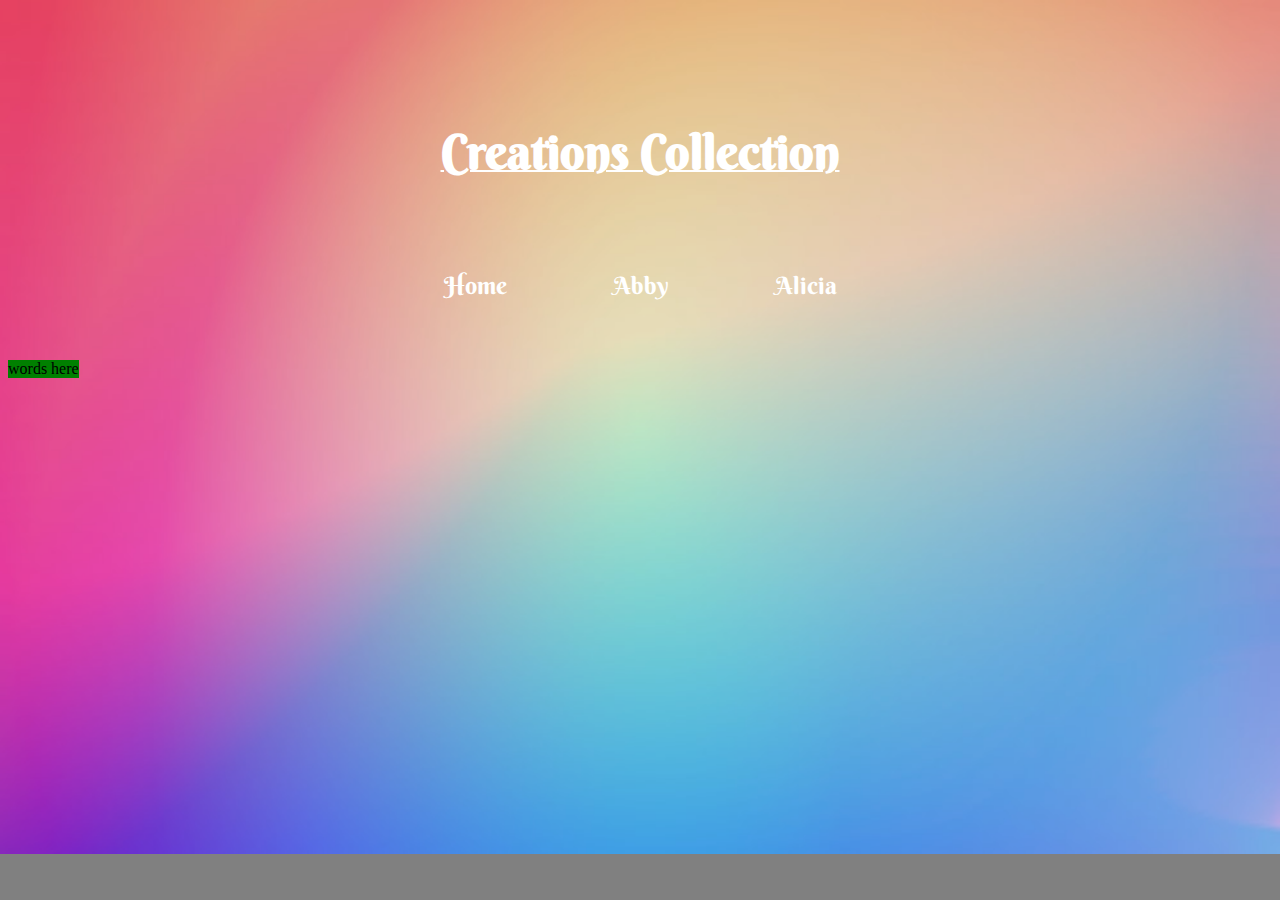
==== alicia.html @ c133b4f8 "Update alicia.html" ====
<!DOCTYPE html>
<html lang="en">

<head>
  <meta charset="UTF-8">
  <meta http-equiv="X-UA-Compatible" content="IE-edge">
  <meta name="viewport" content="width-device-width, initial-scale=1.0">
  <link href='https://fonts.googleapis.com/css?family=Berkshire Swash' rel='stylesheet'>
  <link rel="stylesheet" href="style.css">
  <title> Alicia's Creations </title>
  <style>
    body {
      background-color: gray;
      z-index:-1;
    }
  </style>
</head>

<body>
  <div class="background-img">
    <img src="background.jfif" alt="">
  </div>
  <header><h1>Creations Collection</h1></header>
  <nav>
    <a href="index.html">Home</a>
    <a href="abby.html">Abby</a>
    <a href="alicia.html">Alicia</a>
  </nav>
  <article>
    words here
  </article>
</body>

</html>
---- style.css ----
body {
  overflow-y: hidden;
  overflow-x: hidden;
}
header {
  position: absolute;
  text-align: center;
  font-family: 'Berkshire Swash';
  font-size: x-large;
  text-decoration: underline;
  text-decoration-thickness: 2px;
  color: white;
  margin-left: auto;
  margin-right: auto;
  top: 10%;
  left: 0px;
  right: 0px;
  z-index: 1;
}
nav {
  position: absolute;
  text-align: center;
  font-size: x-large;
  top: 30%;
  margin-left: auto;
  margin-right: auto;
  left: 0px;
  right: 0px;
  z-index: 1;
}
a {
  text-decoration: none;
  font-family: 'Berkshire Swash';
  color: white;
  padding: 50px;
}
nav a:hover {
  text-decoration: underline;
}
nav a.active {
  text-decoration: underline;
}
.background-img img {
  filter: opacity(80%);
  position: absolute;
  z-index: 0;
  background-repeat: no-repeat;
  background-size: cover;
  width: 100%;
  height: auto;
  top: 0px;
  left: 0px;
}
article {
  display: flex;
  flex-direction: row;
  flex-wrap: wrap;
  position: absolute;
  margin-left: auto;
  margin-right: auto;
  z-index: 1;
  background-color: green;
  top: 40%;
  justify-content: space-evenly;
  
}
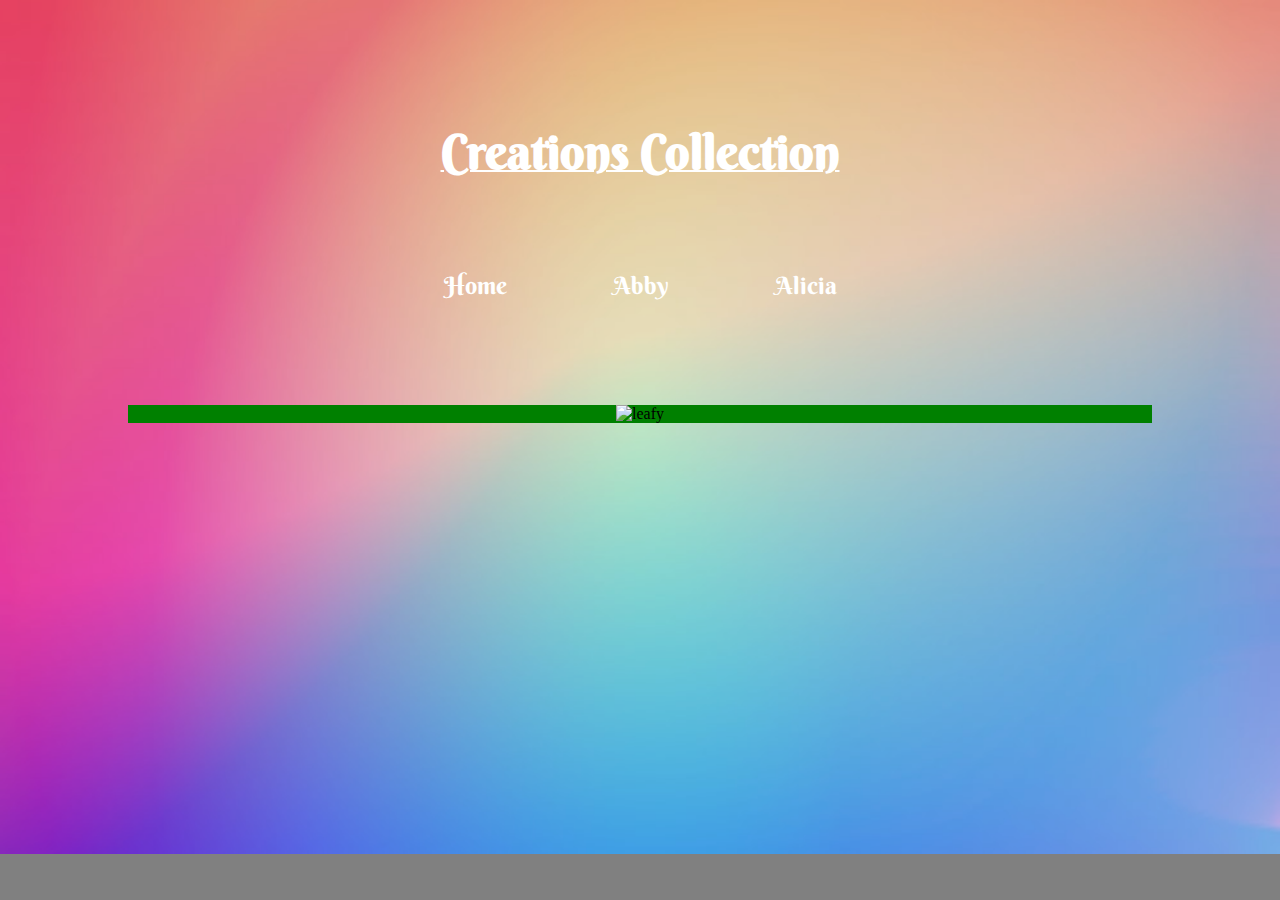
==== commit 8064ac0f: "Update alicia.html" ====
--- a/alicia.html
+++ b/alicia.html
@@ -27,7 +27,7 @@
     <a href="alicia.html">Alicia</a>
   </nav>
   <article>
-    words here
+    <img src="leafy.pdf" alt="leafy">
   </article>
 </body>
 
--- a/style.css
+++ b/style.css
@@ -60,7 +60,9 @@
   margin-right: auto;
   z-index: 1;
   background-color: green;
-  top: 40%;
+  top: 45%;
+  left: 0px;
+  right: 0px;
   justify-content: space-evenly;
-  
+  width: 80%;
 }
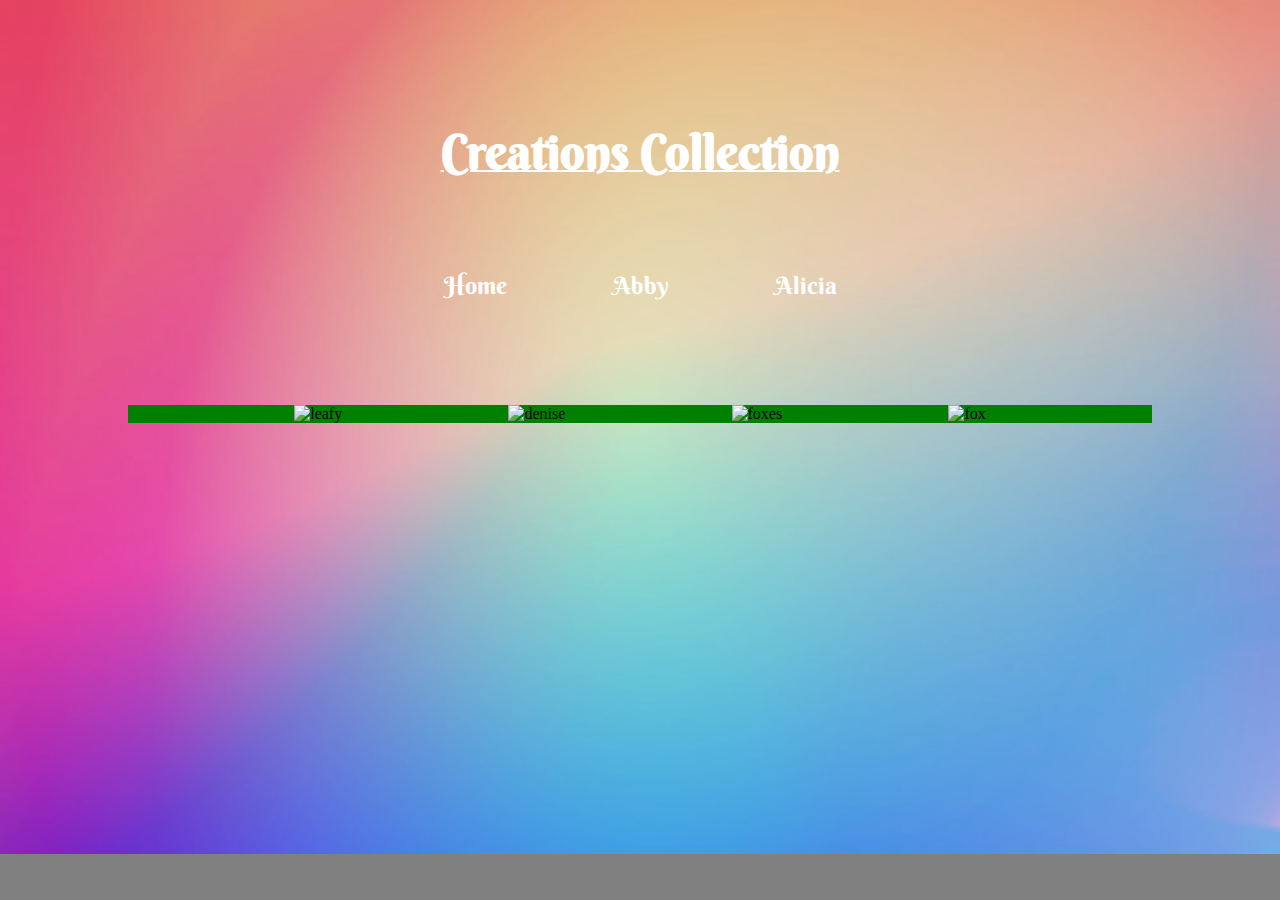
==== commit 5445fbc9: "Update alicia.html" ====
--- a/alicia.html
+++ b/alicia.html
@@ -28,6 +28,9 @@
   </nav>
   <article>
     <img src="leafy.pdf" alt="leafy">
+    <img src="denise.pdf" alt="denise">
+    <img src="foxes.pdf" alt="foxes">
+    <img src="fox.pdf" alt="fox">
   </article>
 </body>
 
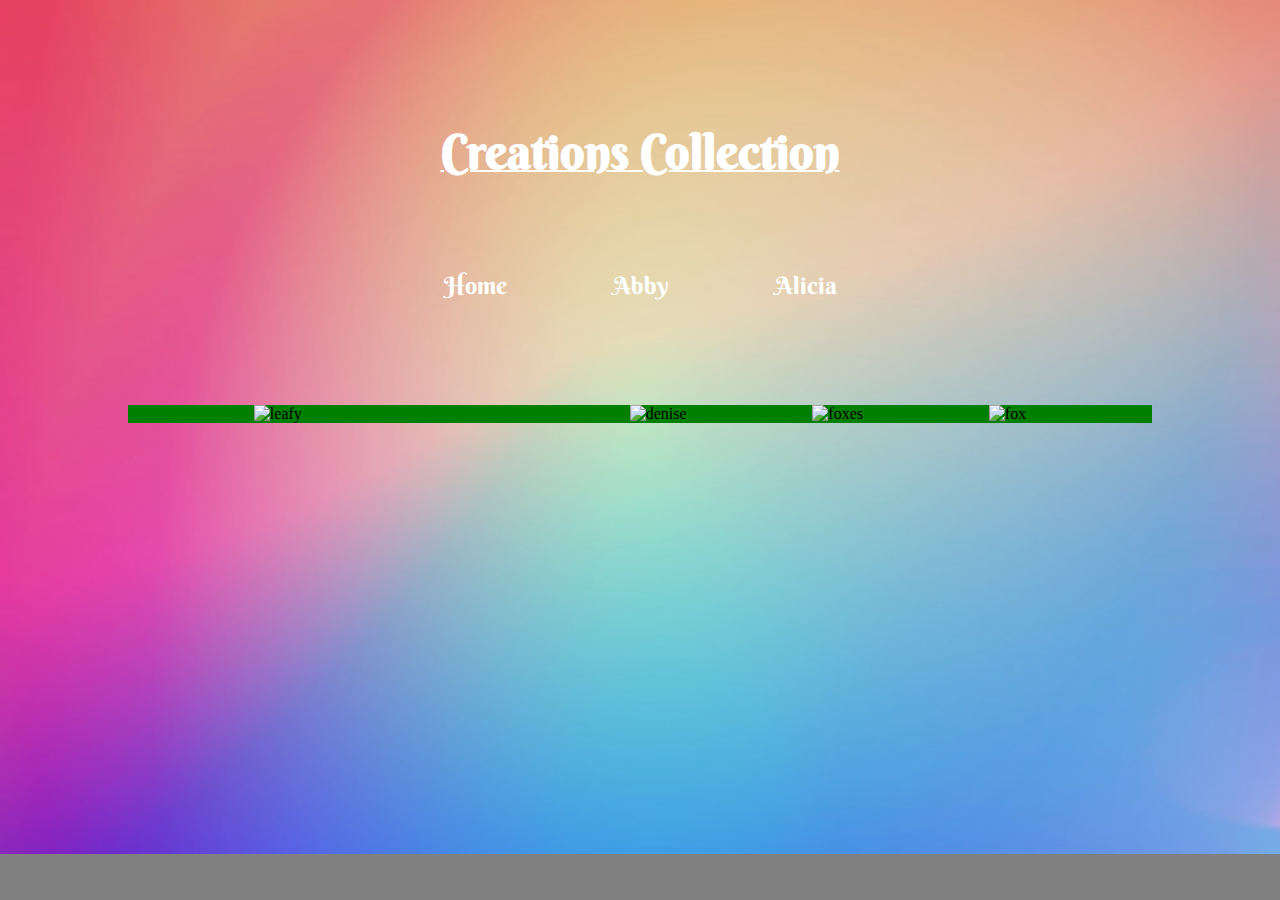
==== commit c8bbc0c1: "Update alicia.html" ====
--- a/alicia.html
+++ b/alicia.html
@@ -27,7 +27,7 @@
     <a href="alicia.html">Alicia</a>
   </nav>
   <article>
-    <img src="leafy.pdf" alt="leafy">
+    <img src="leafy.pdf" alt="leafy" style="width: 250px; width=auto">
     <img src="denise.pdf" alt="denise">
     <img src="foxes.pdf" alt="foxes">
     <img src="fox.pdf" alt="fox">
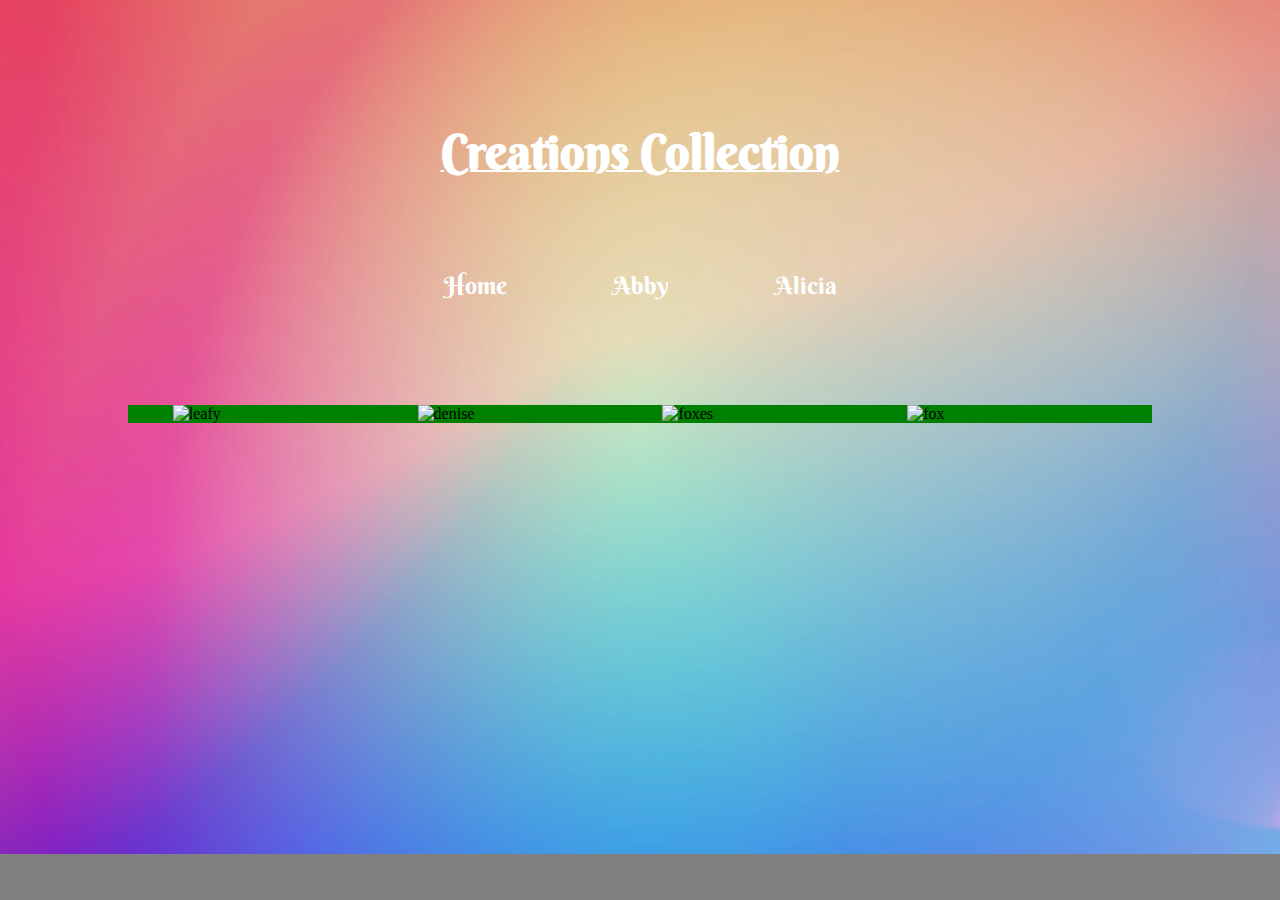
==== commit bf89eb70: "Update alicia.html" ====
--- a/alicia.html
+++ b/alicia.html
@@ -27,10 +27,10 @@
     <a href="alicia.html">Alicia</a>
   </nav>
   <article>
-    <img src="leafy.pdf" alt="leafy" style="width: 250px; width=auto">
-    <img src="denise.pdf" alt="denise">
-    <img src="foxes.pdf" alt="foxes">
-    <img src="fox.pdf" alt="fox">
+    <img src="leafy.pdf" alt="leafy" style="width: 200px; width=auto">
+    <img src="denise.pdf" alt="denise" style="width: 200px; width=auto">
+    <img src="foxes.pdf" alt="foxes" style="width: 200px; width=auto">
+    <img src="fox.pdf" alt="fox" style="width: 200px; width=auto">
   </article>
 </body>
 
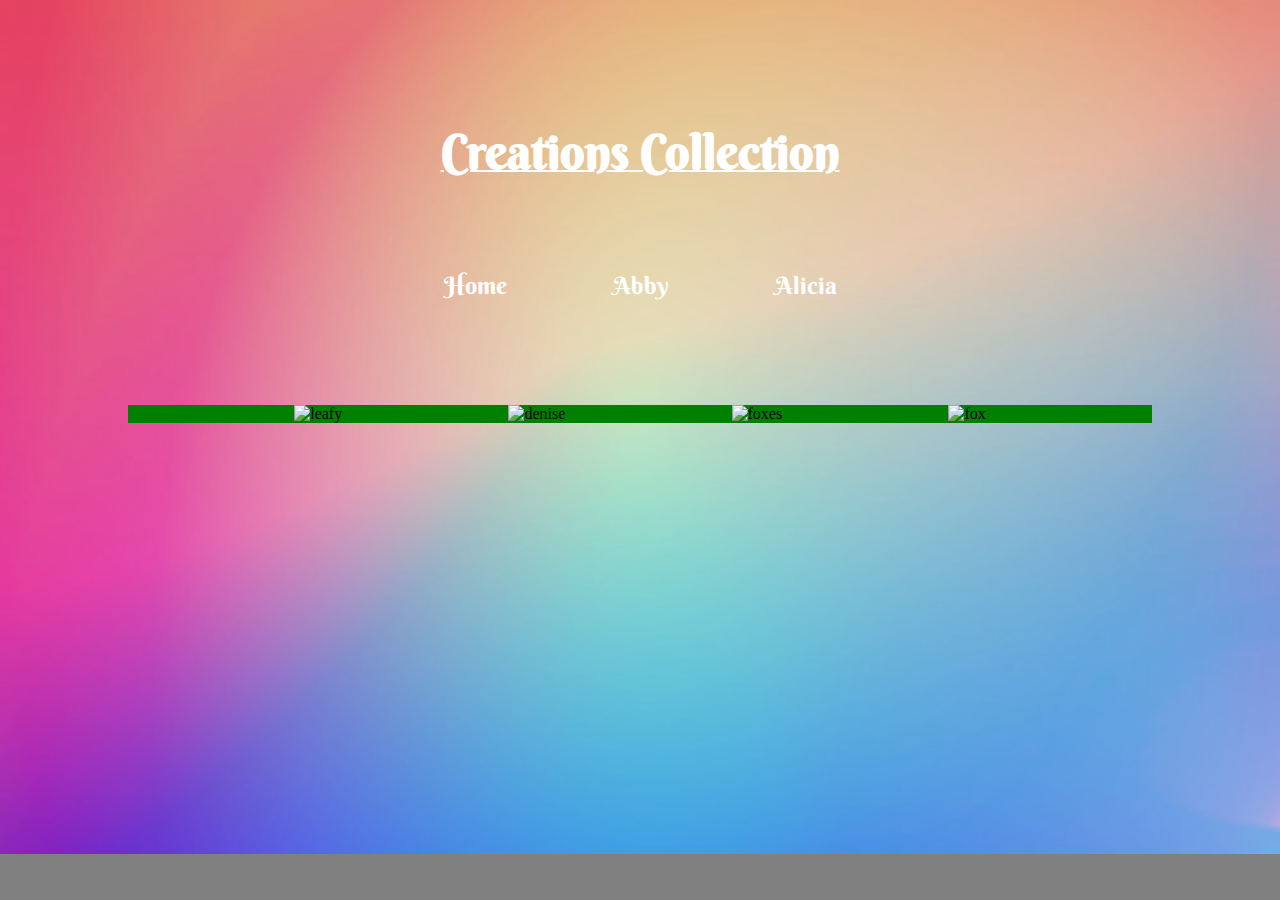
==== commit d7d5ee90: "Update alicia.html" ====
--- a/alicia.html
+++ b/alicia.html
@@ -27,10 +27,10 @@
     <a href="alicia.html">Alicia</a>
   </nav>
   <article>
-    <img src="leafy.pdf" alt="leafy" style="width: 200px; width=auto">
-    <img src="denise.pdf" alt="denise" style="width: 200px; width=auto">
-    <img src="foxes.pdf" alt="foxes" style="width: 200px; width=auto">
-    <img src="fox.pdf" alt="fox" style="width: 200px; width=auto">
+    <img src="leafy.pdf" alt="leafy">
+    <img src="denise.pdf" alt="denise">
+    <img src="foxes.pdf" alt="foxes">
+    <img src="fox.pdf" alt="fox">
   </article>
 </body>
 
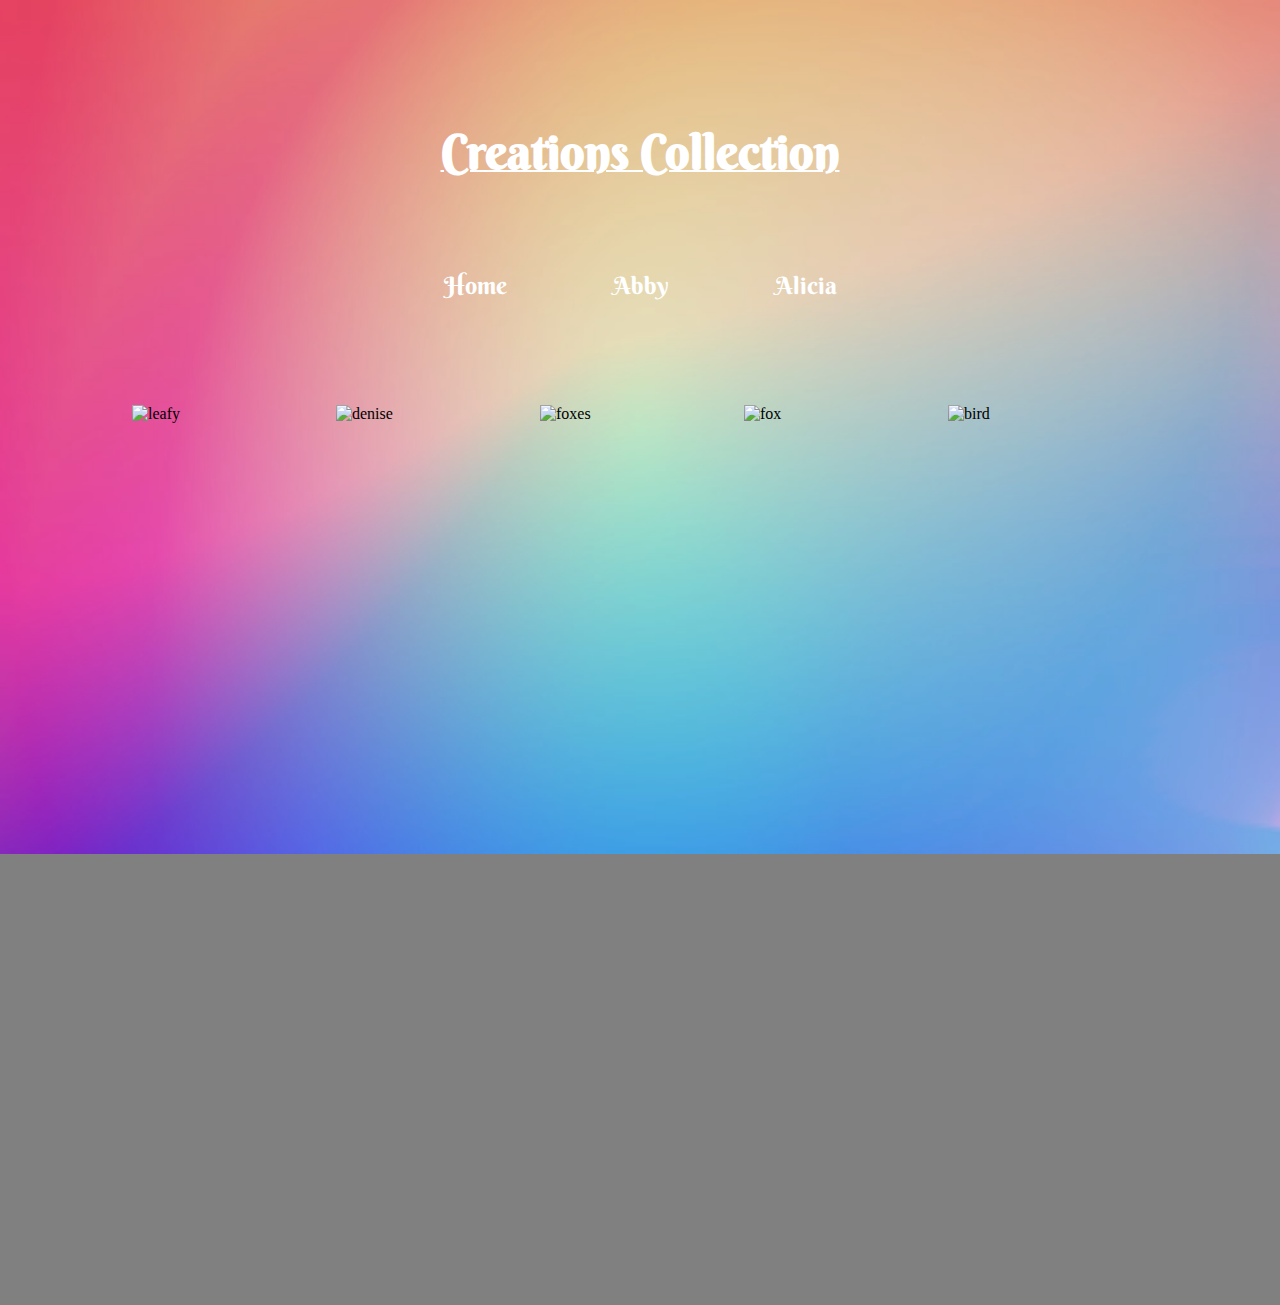
==== commit d837775e: "Update alicia.html" ====
--- a/alicia.html
+++ b/alicia.html
@@ -31,6 +31,7 @@
     <img src="denise.pdf" alt="denise">
     <img src="foxes.pdf" alt="foxes">
     <img src="fox.pdf" alt="fox">
+    <img src="bird.pdf" alt="bird">
   </article>
 </body>
 
--- a/style.css
+++ b/style.css
@@ -59,10 +59,15 @@
   margin-left: auto;
   margin-right: auto;
   z-index: 1;
-  background-color: green;
   top: 45%;
   left: 0px;
   right: 0px;
   justify-content: space-evenly;
   width: 80%;
+  height: 100%;
 }
+article img {
+  width: 200px;
+  height: auto;
+  z-index: 2;
+}
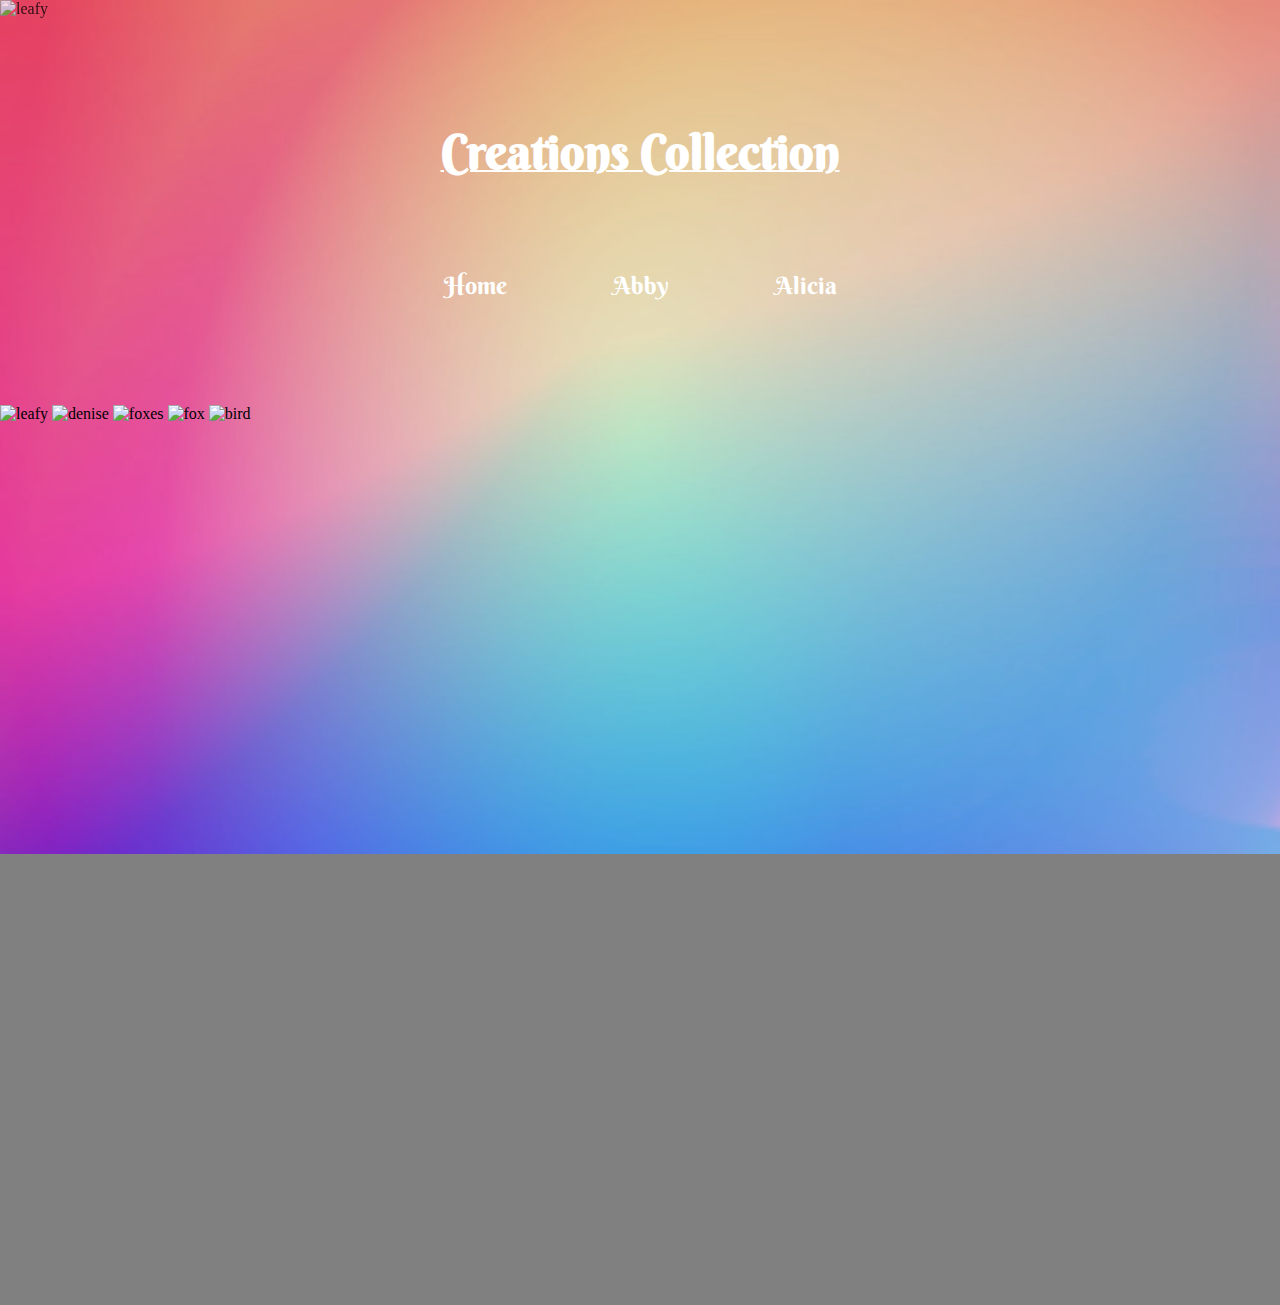
==== commit eb1e22db: "Update alicia.html" ====
--- a/alicia.html
+++ b/alicia.html
@@ -19,6 +19,7 @@
 <body>
   <div class="background-img">
     <img src="background.jfif" alt="">
+    <img src="leafy.pdf" alt="leafy">
   </div>
   <header><h1>Creations Collection</h1></header>
   <nav>
--- a/style.css
+++ b/style.css
@@ -52,22 +52,17 @@
   left: 0px;
 }
 article {
-  display: flex;
-  flex-direction: row;
-  flex-wrap: wrap;
+  
   position: absolute;
-  margin-left: auto;
-  margin-right: auto;
   z-index: 1;
   top: 45%;
   left: 0px;
   right: 0px;
-  justify-content: space-evenly;
   width: 80%;
   height: 100%;
 }
 article img {
   width: 200px;
-  height: auto;
+  height: 250px;
   z-index: 2;
 }
